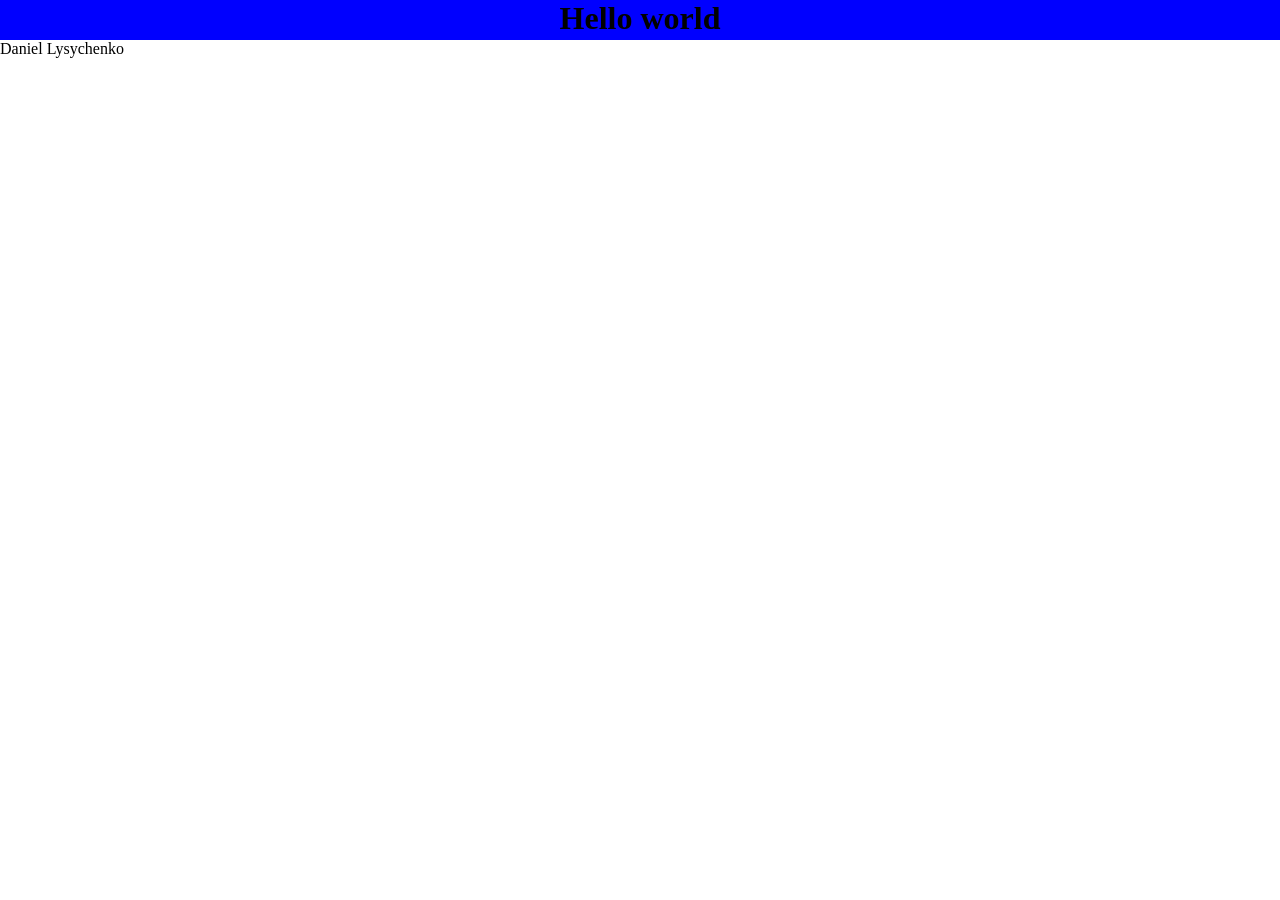
==== index.html @ adeb5cc3 "intial commit" ====
<!doctype html>
<html lang="en">
  <head>
    <meta charset="UTF-8" />
    <meta name="viewport" content="width=device-width, initial-scale=1.0" />
    <title>Portfolio</title>
    <link rel="stylesheet" href="style.css" />
    <link rel="icon" type="image" sizes="96x96" href="images/favicon.png" />
    <script src="app.js" defer></script>
  </head>
  <body>
    <div class="div1">
      <h1 id="title">Hello world</h1>
    </div>
    <header class="header-class">
      <nav>
        <span class="logo">Daniel Lysychenko</span>
        <ul>
            <li><a href="#about"></a></li>
            <li><a href="#projets"></a></li>
            <li><a href="#contact"></a></li>
        </ul>
      </nav>
    </header>

    <main>
        <section>
            
        </section>
    </main>
  </body>
</html>
---- style.css ----
.div1{
    background-color: blue;
    height: 40px;
    display: flow-root;
}

#title{
    margin: auto;
    display: flex;
    justify-content: center;
}

* {
    margin: 0;
    padding: 0;
    box-sizing: border-box;
}
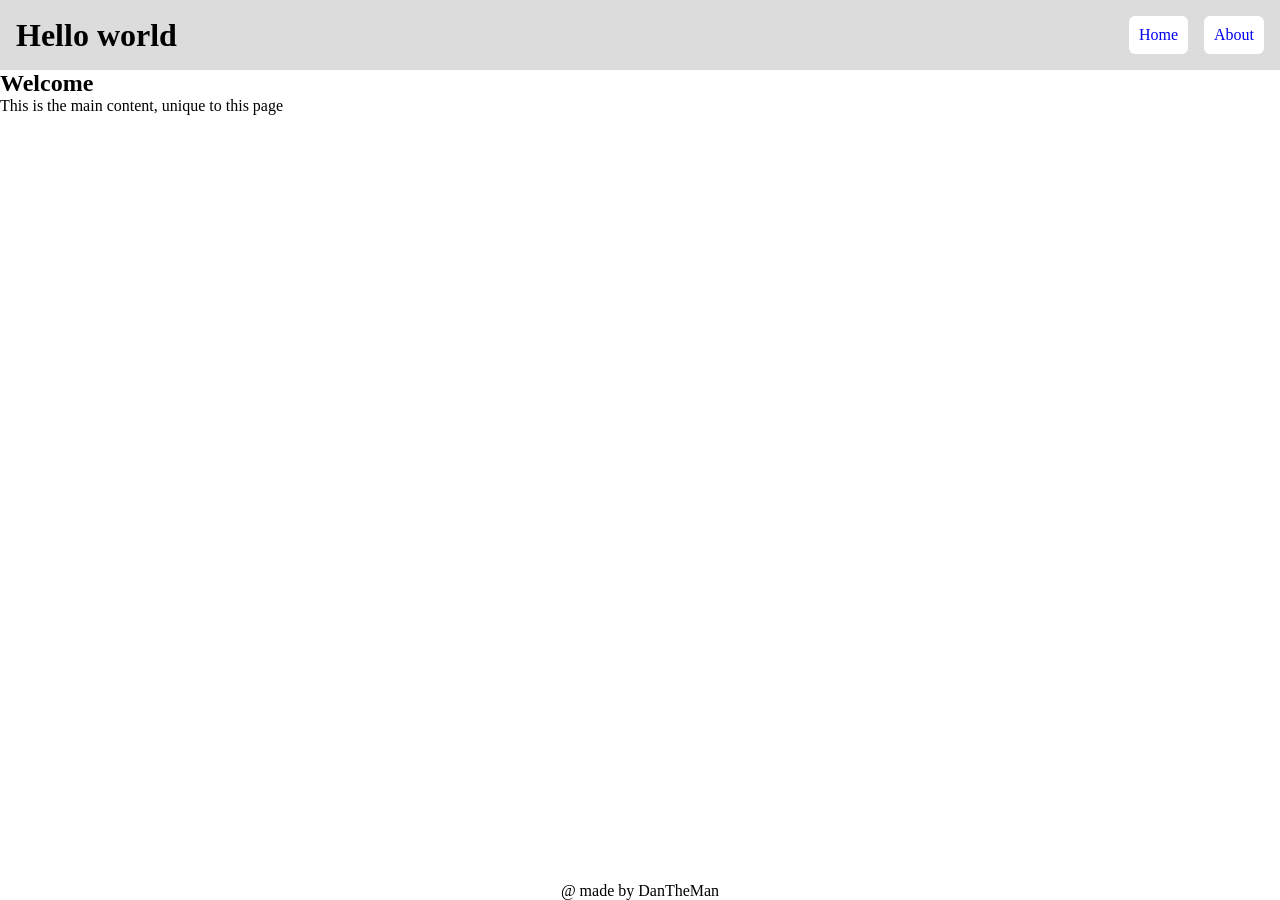
==== commit 72f25104: "update" ====
--- a/index.html
+++ b/index.html
@@ -4,29 +4,24 @@
     <meta charset="UTF-8" />
     <meta name="viewport" content="width=device-width, initial-scale=1.0" />
     <title>Portfolio</title>
-    <link rel="stylesheet" href="style.css" />
-    <link rel="icon" type="image" sizes="96x96" href="images/favicon.png" />
-    <script src="app.js" defer></script>
+    <link rel="stylesheet" href="style.css">
   </head>
   <body>
-    <div class="div1">
-      <h1 id="title">Hello world</h1>
-    </div>
-    <header class="header-class">
+    <header>
+      <h1>Hello world</h1>
       <nav>
-        <span class="logo">Daniel Lysychenko</span>
-        <ul>
-            <li><a href="#about"></a></li>
-            <li><a href="#projets"></a></li>
-            <li><a href="#contact"></a></li>
-        </ul>
+        <a href="/">Home</a>
+        <a href="aboutme.html">About</a>
       </nav>
     </header>
 
     <main>
-        <section>
-            
-        </section>
+      <h2>Welcome</h2>
+      <p>This is the main content, unique to this page</p>
     </main>
+
+    <footer>
+      <p>@ made by DanTheMan</p>
+    </footer>
   </body>
 </html>
--- a/style.css
+++ b/style.css
@@ -1,17 +1,46 @@
-.div1{
-    background-color: blue;
-    height: 40px;
-    display: flow-root;
+* {
+  margin: 0;
+  padding: 0;
+  box-sizing: border-box;
 }
 
-#title{
-    margin: auto;
-    display: flex;
-    justify-content: center;
+body {
+  min-height: 100vh;
+  margin: 0;
+  display: flex;
+  flex-direction: column;
 }
 
-* {
-    margin: 0;
-    padding: 0;
-    box-sizing: border-box;
-}+main {
+  flex: 1;
+}
+
+footer {
+  text-align: center;
+}
+
+header {
+  display: flex;
+  justify-content: space-between;
+  align-items: center;
+  padding: 1rem;
+  background-color: #dcdcdc;
+}
+
+nav {
+  display: flex;
+  gap: 1rem;
+}
+
+nav a {
+  text-decoration: none;
+  border-radius: 6px;
+  border-color: blue;
+  background-color: white;
+  padding: 10px;
+}
+
+nav a:hover {
+  color: white;
+  background-color: #848482;
+}
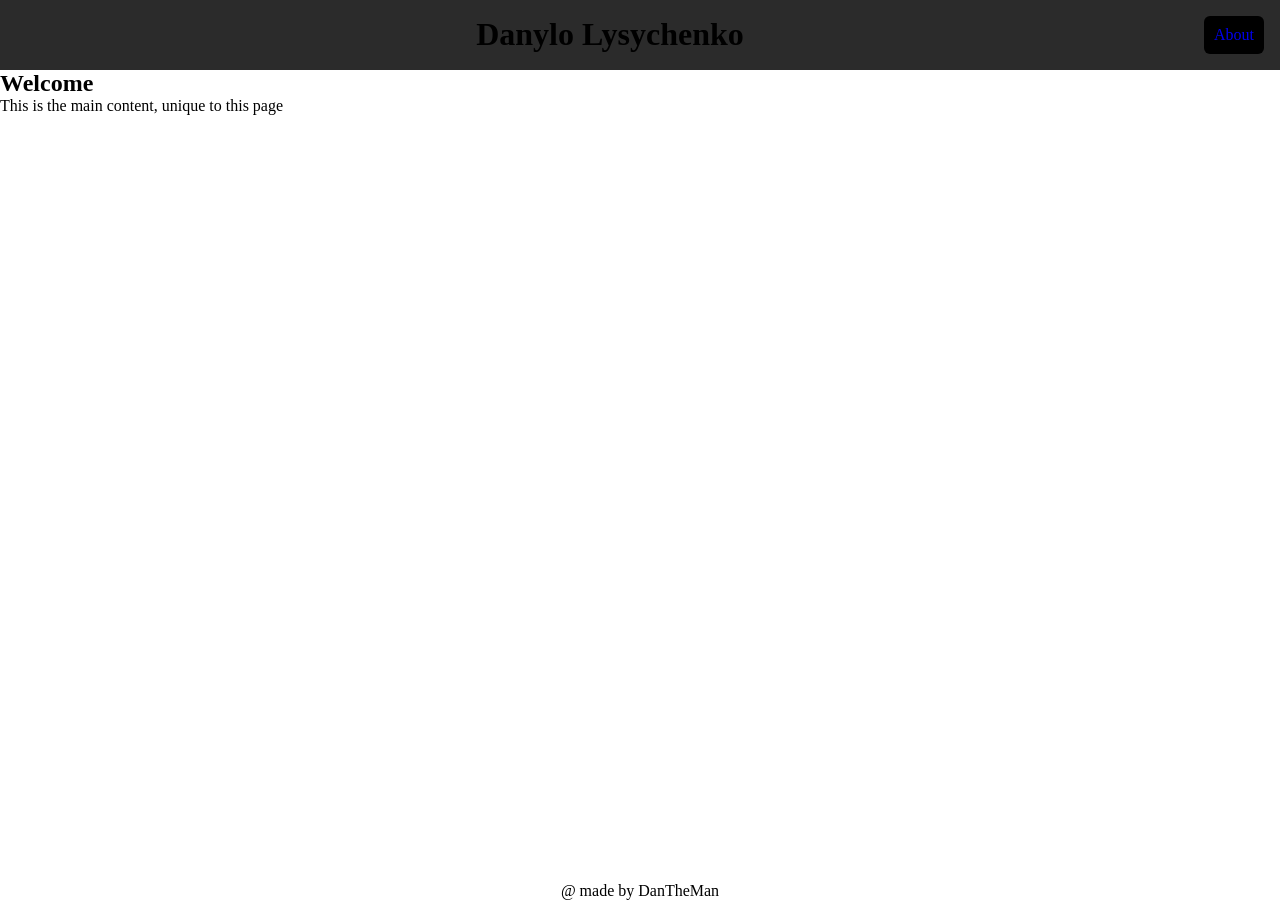
==== commit 8425af5c: "update" ====
--- a/index.html
+++ b/index.html
@@ -8,10 +8,10 @@
   </head>
   <body>
     <header>
-      <h1>Hello world</h1>
+      <h1 id="name-title">Danylo Lysychenko</h1>
       <nav>
-        <a href="/">Home</a>
-        <a href="aboutme.html">About</a>
+        <a id="home-link" href="index.html">Home</a>
+        <a id="aboutme-link" href="aboutme.html">About</a>
       </nav>
     </header>
 
--- a/style.css
+++ b/style.css
@@ -6,7 +6,7 @@
 
 body {
   min-height: 100vh;
-  margin: 0;
+  /* margin: 0; */
   display: flex;
   flex-direction: column;
 }
@@ -19,18 +19,10 @@
   text-align: center;
 }
 
-header {
-  display: flex;
-  justify-content: space-between;
-  align-items: center;
-  padding: 1rem;
-  background-color: #dcdcdc;
-}
-
-nav {
+/* nav {
   display: flex;
   gap: 1rem;
-}
+} */
 
 nav a {
   text-decoration: none;
@@ -44,3 +36,31 @@
   color: white;
   background-color: #848482;
 }
+
+#aboutme-link,
+#home-link {
+  background-color: black;
+  /* display: flex; */
+  /* justify-content: flex-end; */
+}
+
+#home-link {
+  display: none;
+}
+
+header {
+  background-color: #2b2b2b;
+  padding: 1rem;
+  display: flex;
+  /* flex-direction: row; */
+  /* justify-content: space-evenly; */
+}
+
+nav {
+  display: flex;
+  gap: 0.5rem;
+}
+
+header #name-title{
+  margin: 0 auto;
+}
